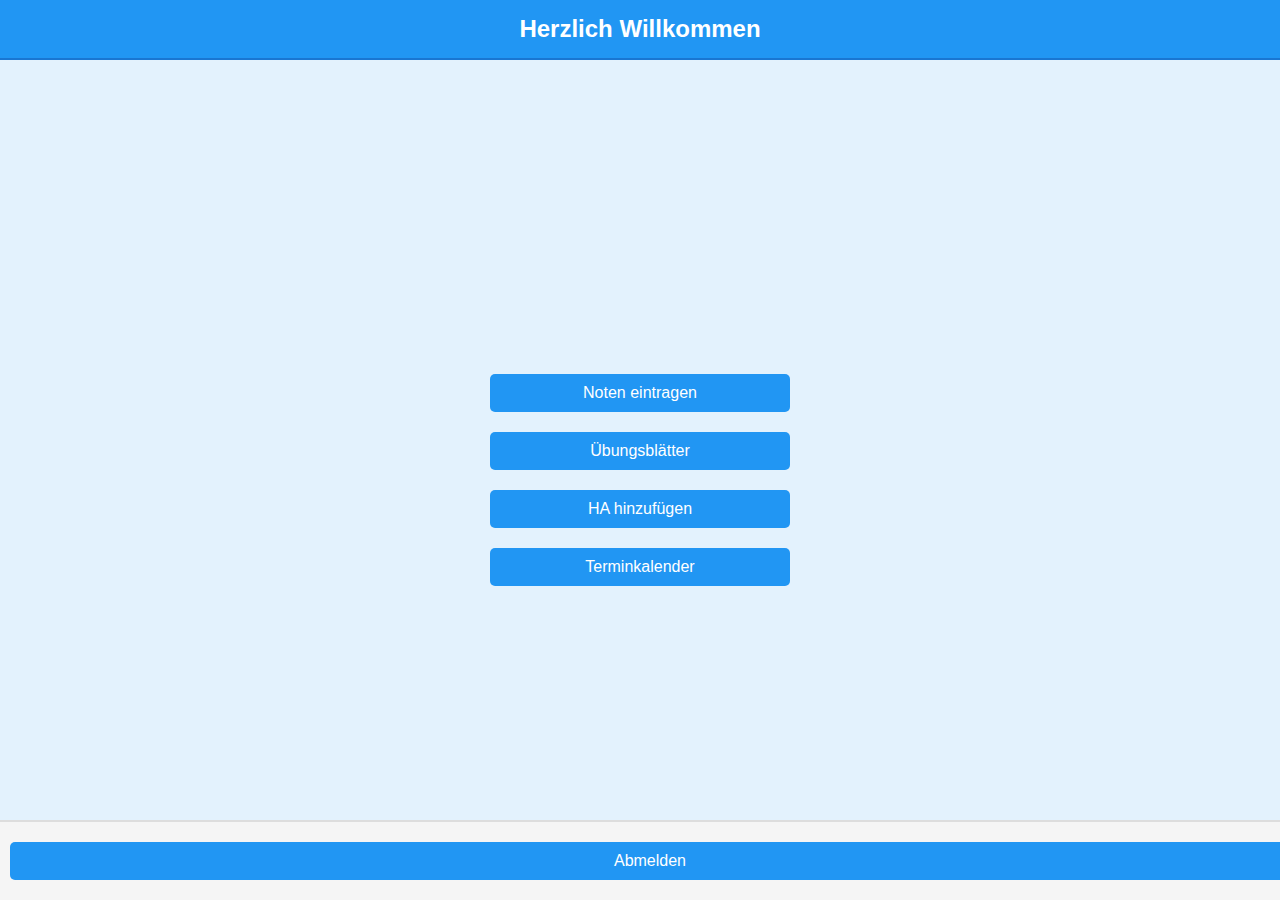
==== DashboardBN1.html @ 3c772ab1 "Add files via upload" ====
<!DOCTYPE html>
<html lang="de">
<head>
    <meta charset="UTF-8">
    <meta name="viewport" content="width=device-width, initial-scale=1.0">
    <title>Dashboard</title>
    <link rel="stylesheet" href="DashboardBN1.css">
</head>
<body>
    <div class="container">
        <header>
            <h1>Herzlich Willkommen</h1>
        </header>
        <main>
            <div class="button-container">
                <button id="noteneintragen">Noten eintragen</button>
                <button id="uebungsblaetter">Übungsblätter</button>
                <button id="ha-hinzufuegen">HA hinzufügen</button>
                <button id="terminkalender">Terminkalender</button>
            </div>
        </main>
        <footer>
            <button id="logout">Abmelden</button>
        </footer>
    </div>
    <script src="DashboardBN1.js"></script>
</body>
</html>
---- DashboardBN1.css ----
body {
    font-family: Arial, sans-serif;
    margin: 0;
    padding: 0;
    background-color: #e3f2fd; /* Heller Blau-Hintergrund */
}

header {
    background-color: #2196F3; /* Blau */
    color: white;
    padding: 15px;
    text-align: center;
    border-bottom: 2px solid #1976D2; /* Dunkleres Blau für den Header-Rand */
}

header h1 {
    margin: 0;
    font-size: 24px;
}

main {
    display: flex;
    justify-content: center;
    align-items: center;
    height: calc(100vh - 100px); /* Höhe anpassen, um Platz für Footer zu schaffen */
    padding: 20px;
}

.button-container {
    display: flex;
    flex-direction: column;
    align-items: center;
    width: 300px; /* Die Breite der Button-Container */
}

button {
    background-color: #2196F3; /* Blau */
    color: white;
    border: none;
    padding: 10px 20px;
    margin: 10px 0;
    cursor: pointer;
    font-size: 16px;
    border-radius: 5px;
    width: 100%; /* Die Buttons füllen die Breite des Containers */
    text-align: center;
}

button:hover {
    background-color: #1976D2; /* Dunkleres Blau */
}

footer {
    background-color: #f5f5f5;
    padding: 10px;
    text-align: center;
    border-top: 2px solid #ddd;
    position: fixed;
    bottom: 0;
    width: 100%;
}

#logoutButton {
    background-color: #f44336; /* Rot für den Abmelde-Button */
    color: white;
    border: none;
    padding: 10px 20px;
    cursor: pointer;
    border-radius: 5px;
    font-size: 16px;
    width: 150px;
}

#logoutButton:hover {
    background-color: #d32f2f; /* Dunkleres Rot */
}
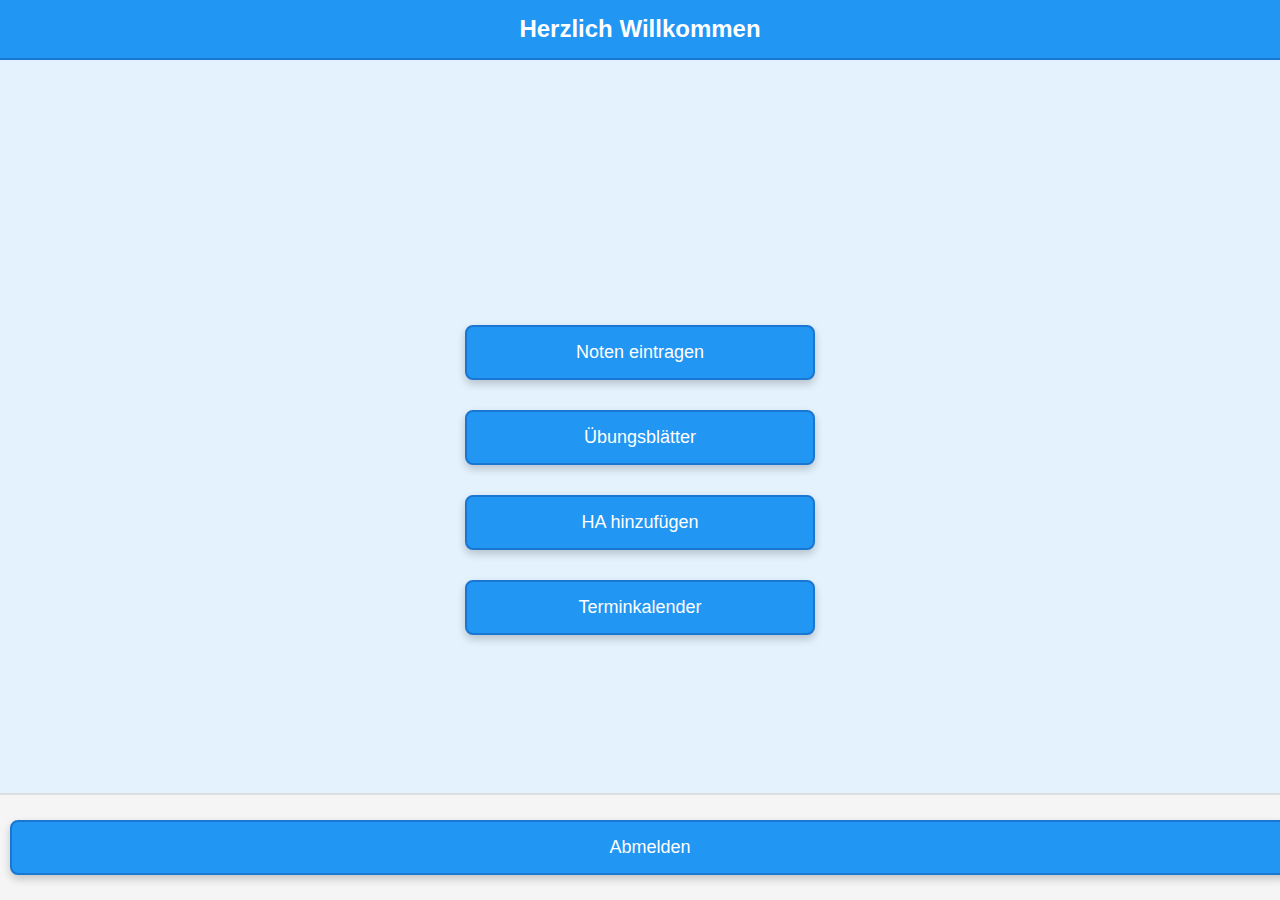
==== commit 55afd46f: "Add files via upload" ====
--- a/DashboardBN1.html
+++ b/DashboardBN1.html
@@ -25,4 +25,4 @@
     </div>
     <script src="DashboardBN1.js"></script>
 </body>
-</html>
+</html>--- a/DashboardBN1.css
+++ b/DashboardBN1.css
@@ -1,16 +1,18 @@
+/* Bestehender CSS-Code */
+
 body {
     font-family: Arial, sans-serif;
     margin: 0;
     padding: 0;
-    background-color: #e3f2fd; /* Heller Blau-Hintergrund */
+    background-color: #e3f2fd;
 }
 
 header {
-    background-color: #2196F3; /* Blau */
+    background-color: #2196F3;
     color: white;
     padding: 15px;
     text-align: center;
-    border-bottom: 2px solid #1976D2; /* Dunkleres Blau für den Header-Rand */
+    border-bottom: 2px solid #1976D2;
 }
 
 header h1 {
@@ -22,7 +24,7 @@
     display: flex;
     justify-content: center;
     align-items: center;
-    height: calc(100vh - 100px); /* Höhe anpassen, um Platz für Footer zu schaffen */
+    height: calc(100vh - 100px);
     padding: 20px;
 }
 
@@ -30,24 +32,36 @@
     display: flex;
     flex-direction: column;
     align-items: center;
-    width: 300px; /* Die Breite der Button-Container */
+    width: 350px;
+    /* Breite leicht erhöht, um größere Buttons zu unterstützen */
 }
 
 button {
-    background-color: #2196F3; /* Blau */
+    background-color: #2196F3;
     color: white;
-    border: none;
-    padding: 10px 20px;
-    margin: 10px 0;
+    border: 2px solid #1976D2;
+    /* Rahmen hinzufügen */
+    padding: 15px 30px;
+    /* Größere Polsterung für größere Buttons */
+    margin: 15px 0;
+    /* Größerer Abstand zwischen den Buttons */
     cursor: pointer;
-    font-size: 16px;
-    border-radius: 5px;
-    width: 100%; /* Die Buttons füllen die Breite des Containers */
+    font-size: 18px;
+    /* Größere Schriftgröße für bessere Lesbarkeit */
+    border-radius: 8px;
+    /* Abgerundete Ecken */
+    width: 100%;
     text-align: center;
+    box-shadow: 0 4px 8px rgba(0, 0, 0, 0.2);
+    /* Schatten hinzufügen */
+    transition: background-color 0.3s ease, transform 0.3s ease, box-shadow 0.3s ease;
 }
 
 button:hover {
-    background-color: #1976D2; /* Dunkleres Blau */
+    background-color: #1976D2;
+    transform: scale(1.05);
+    box-shadow: 0 6px 12px rgba(0, 0, 0, 0.3);
+    /* Intensiveren Schatten beim Hover */
 }
 
 footer {
@@ -61,16 +75,25 @@
 }
 
 #logoutButton {
-    background-color: #f44336; /* Rot für den Abmelde-Button */
+    background-color: #f44336;
     color: white;
-    border: none;
-    padding: 10px 20px;
+    border: 2px solid #c62828;
+    /* Rahmen für Logout-Button */
+    padding: 15px 30px;
+    /* Gleiche Polsterung wie andere Buttons */
     cursor: pointer;
-    border-radius: 5px;
-    font-size: 16px;
-    width: 150px;
+    border-radius: 8px;
+    /* Abgerundete Ecken */
+    font-size: 18px;
+    /* Größere Schriftgröße */
+    width: 100%;
+    box-shadow: 0 4px 8px rgba(0, 0, 0, 0.2);
+    /* Schatten hinzufügen */
+    transition: background-color 0.3s ease, transform 0.3s ease, box-shadow 0.3s ease;
 }
 
 #logoutButton:hover {
-    background-color: #d32f2f; /* Dunkleres Rot */
-}
+    background-color: #d32f2f;
+    box-shadow: 0 6px 12px rgba(0, 0, 0, 0.3);
+    /* Intensiveren Schatten beim Hover */
+}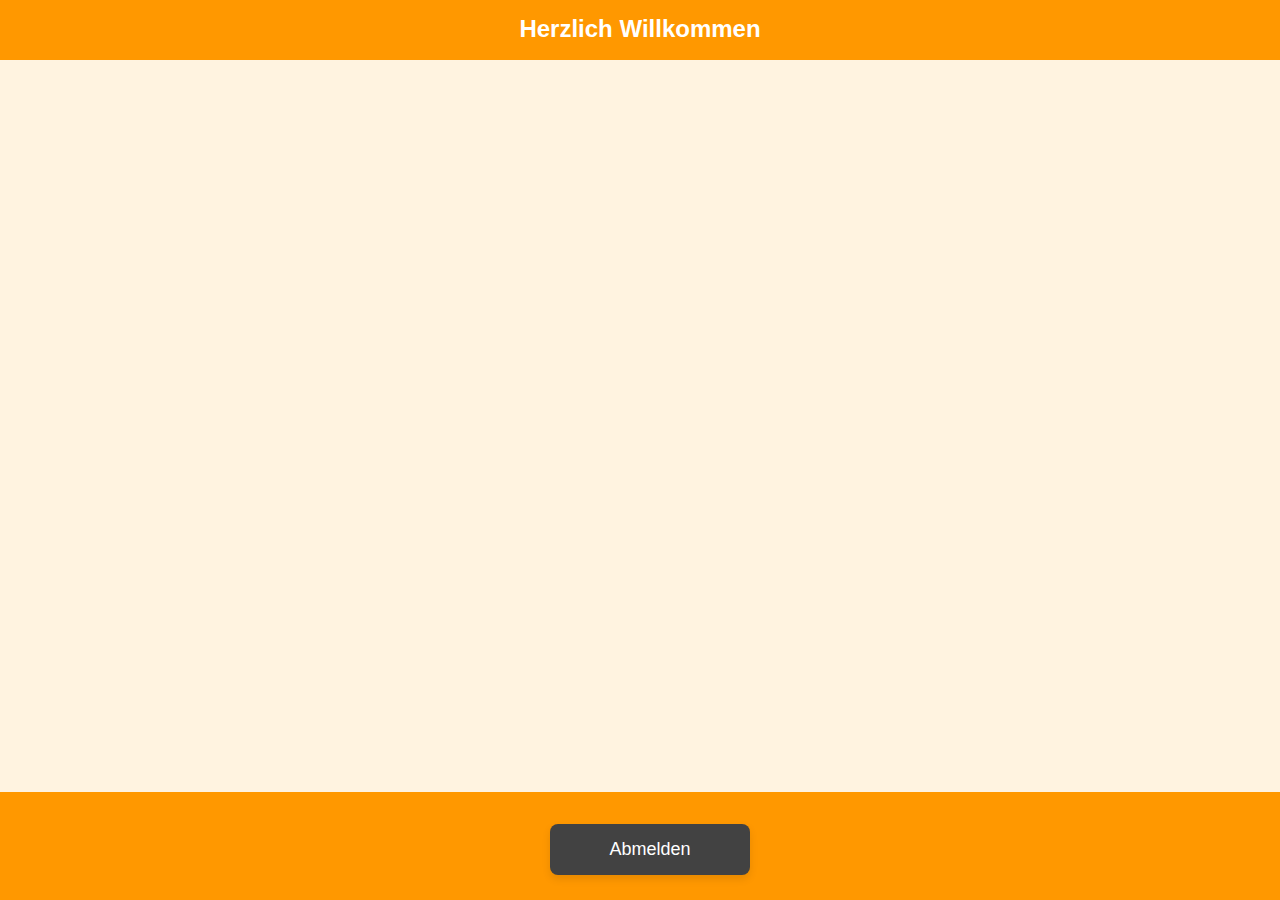
==== commit 8646f9e2: "Add files via upload" ====
--- a/DashboardBN1.html
+++ b/DashboardBN1.html
@@ -1,11 +1,13 @@
 <!DOCTYPE html>
 <html lang="de">
+
 <head>
     <meta charset="UTF-8">
     <meta name="viewport" content="width=device-width, initial-scale=1.0">
     <title>Dashboard</title>
     <link rel="stylesheet" href="DashboardBN1.css">
 </head>
+
 <body>
     <div class="container">
         <header>
@@ -14,9 +16,10 @@
         <main>
             <div class="button-container">
                 <button id="noteneintragen">Noten eintragen</button>
-                <button id="uebungsblaetter">Übungsblätter</button>
+                <button id="arbeitsblaetter">Arbeitsblätter</button>
+                <button id="terminkalender">Terminkalender</button>
                 <button id="ha-hinzufuegen">HA hinzufügen</button>
-                <button id="terminkalender">Terminkalender</button>
+                <!-- ID geändert -->
             </div>
         </main>
         <footer>
@@ -25,4 +28,5 @@
     </div>
     <script src="DashboardBN1.js"></script>
 </body>
+
 </html>--- a/DashboardBN1.css
+++ b/DashboardBN1.css
@@ -1,18 +1,18 @@
-/* Bestehender CSS-Code */
-
 body {
     font-family: Arial, sans-serif;
     margin: 0;
     padding: 0;
-    background-color: #e3f2fd;
+    background-color: #fff3e0;
+    /* Hellgrauer Hintergrund */
 }
 
 header {
-    background-color: #2196F3;
+    background-color: #FF9800;
+    /* Orange für den Header */
     color: white;
     padding: 15px;
     text-align: center;
-    border-bottom: 2px solid #1976D2;
+    border-bottom: 2px solid #FF9800;
 }
 
 header h1 {
@@ -30,70 +30,107 @@
 
 .button-container {
     display: flex;
-    flex-direction: column;
-    align-items: center;
-    width: 350px;
-    /* Breite leicht erhöht, um größere Buttons zu unterstützen */
+    flex-wrap: wrap;
+    justify-content: center;
+    gap: 20px;
+    width: 100%;
+    max-width: 800px;
 }
 
 button {
-    background-color: #2196F3;
+    background-color: #424242;
+    /* Noch dunkleres Grau */
     color: white;
-    border: 2px solid #1976D2;
-    /* Rahmen hinzufügen */
+    border: 2px solid white;
     padding: 15px 30px;
-    /* Größere Polsterung für größere Buttons */
     margin: 15px 0;
-    /* Größerer Abstand zwischen den Buttons */
     cursor: pointer;
     font-size: 18px;
-    /* Größere Schriftgröße für bessere Lesbarkeit */
     border-radius: 8px;
     /* Abgerundete Ecken */
-    width: 100%;
+    width: 45%;
     text-align: center;
-    box-shadow: 0 4px 8px rgba(0, 0, 0, 0.2);
-    /* Schatten hinzufügen */
+    box-shadow: 0 4px 8px rgba(0, 0, 0, 0.1);
+    /* Leichter Schatten */
     transition: background-color 0.3s ease, transform 0.3s ease, box-shadow 0.3s ease;
 }
 
 button:hover {
-    background-color: #1976D2;
+    background-color: #212121;
+    /* Noch dunkleres Grau beim Hover */
     transform: scale(1.05);
-    box-shadow: 0 6px 12px rgba(0, 0, 0, 0.3);
+    box-shadow: 0 6px 12px rgba(0, 0, 0, 0.2);
     /* Intensiveren Schatten beim Hover */
 }
 
 footer {
-    background-color: #f5f5f5;
+    background-color: #FF9800;
+    /* Orange für den Footer */
+    color: white;
     padding: 10px;
     text-align: center;
-    border-top: 2px solid #ddd;
+    border-top: 2px solid #FF9800;
     position: fixed;
     bottom: 0;
     width: 100%;
 }
 
-#logoutButton {
-    background-color: #f44336;
+#logout {
+    background-color: #424242;
+    /* Noch dunkleres Grau für Logout-Button */
     color: white;
-    border: 2px solid #c62828;
-    /* Rahmen für Logout-Button */
+    border: none;
+    /* Kein Rahmen */
     padding: 15px 30px;
-    /* Gleiche Polsterung wie andere Buttons */
     cursor: pointer;
     border-radius: 8px;
     /* Abgerundete Ecken */
     font-size: 18px;
-    /* Größere Schriftgröße */
-    width: 100%;
-    box-shadow: 0 4px 8px rgba(0, 0, 0, 0.2);
-    /* Schatten hinzufügen */
+    width: 200px;
+    /* Festbreite für Konsistenz */
+    box-shadow: 0 4px 8px rgba(0, 0, 0, 0.1);
+    /* Leichter Schatten */
     transition: background-color 0.3s ease, transform 0.3s ease, box-shadow 0.3s ease;
+    margin-top: 20px;
+    /* Abstand vom oberen Inhalt */
 }
 
-#logoutButton:hover {
-    background-color: #d32f2f;
-    box-shadow: 0 6px 12px rgba(0, 0, 0, 0.3);
+#logout:hover {
+    background-color: #212121;
+    /* Noch dunkleres Grau beim Hover */
+    transform: scale(1.05);
+    box-shadow: 0 6px 12px rgba(0, 0, 0, 0.2);
     /* Intensiveren Schatten beim Hover */
+}
+
+
+/* Animationsstile hinzufügen */
+
+.button-container button {
+    opacity: 0;
+    transform: translateY(20px) scale(0.95);
+    transition: opacity 0.6s ease-out, transform 0.6s ease-out;
+}
+
+@keyframes fadeInUp {
+    from {
+        opacity: 0;
+        transform: translateY(20px) scale(0.95);
+    }
+    to {
+        opacity: 1;
+        transform: translateY(0) scale(1);
+    }
+}
+
+.button-container button {
+    animation: fadeInUp 0.6s ease-out forwards;
+}
+
+#noteneintragen {
+    animation-delay: 0.1s;
+}
+
+#terminkalender {
+    animation-delay: 0.3s;
 }